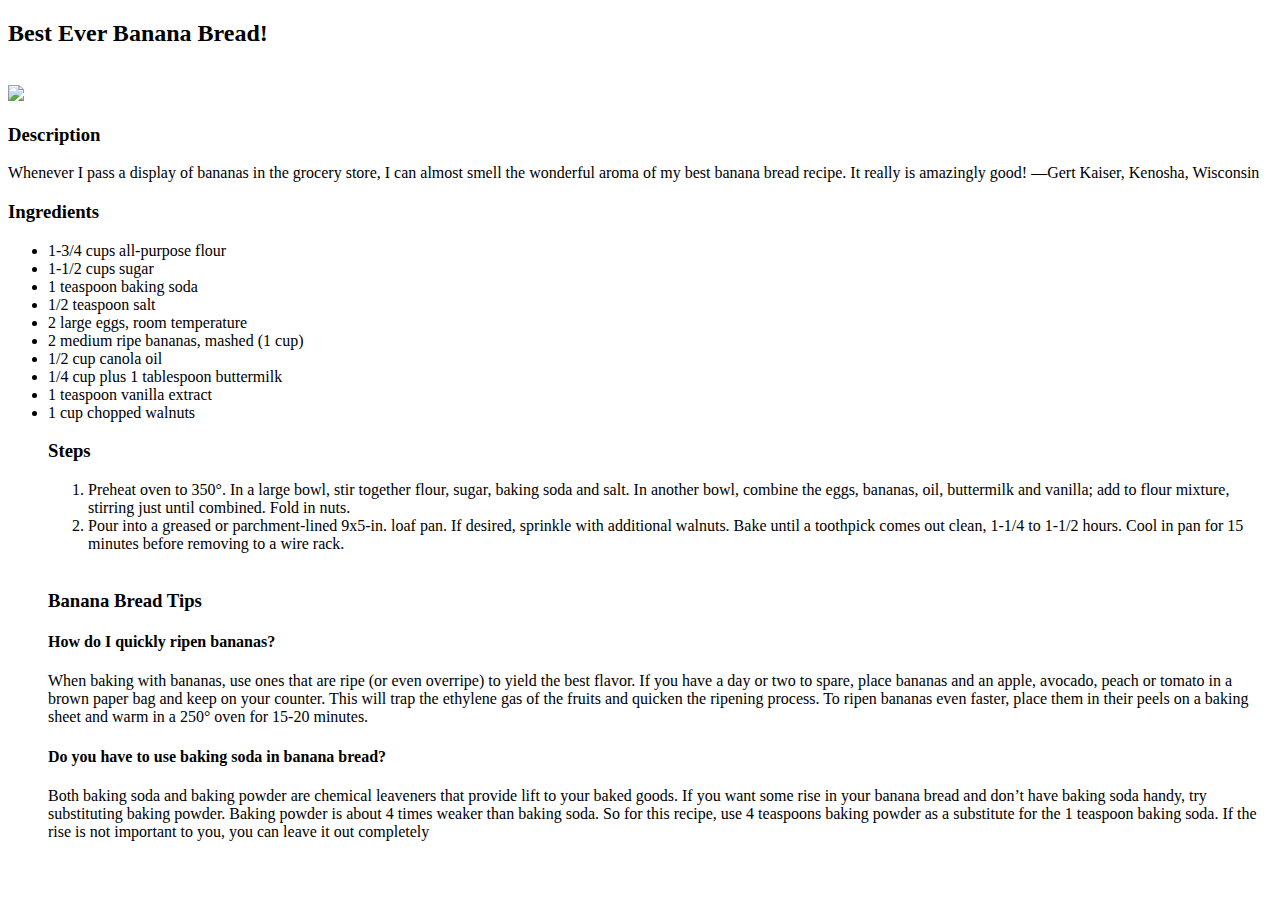
==== recipes/banana_bread.html @ b1f73ab1 "feat<banana_bread>[added]" ====
<!DOCTYPE html>
<html lang="en">
<head>
    <meta charset="UTF-8">
    <meta name="viewport" content="width=device-width, initial-scale=1.0">
    <title>Banana Bread</title>
</head>
<body>
    <h2>Best Ever Banana Bread!</h2>
    <br><img src="../recipes/banana_bread.jpeg">
    <br>
    <h3>Description</h3>
     <p>Whenever I pass a display of bananas in the grocery store, I can almost smell the wonderful aroma of my best banana bread recipe. It really is amazingly good! —Gert Kaiser, Kenosha, Wisconsin</p>
     <h3>Ingredients</h3>
    <ul>
        <li>1-3/4 cups all-purpose flour</li>
        <li>1-1/2 cups sugar</li>
        <li>1 teaspoon baking soda</li>
         <li>1/2 teaspoon salt</li>
          <li>2 large eggs, room temperature</li>
          <li>2 medium ripe bananas, mashed (1 cup)</li>
          <li>1/2 cup canola oil</li>
          <li>1/4 cup plus 1 tablespoon buttermilk</li> 
          <li>1 teaspoon vanilla extract</li> 
          <li>1 cup chopped walnuts</li> 

          <h3>Steps</h3>
          <ol>
            <li>Preheat oven to 350°. In a large bowl, stir together flour, sugar, baking soda and salt. In another bowl, combine the eggs, bananas, oil, buttermilk and vanilla; add to flour mixture, stirring just until combined. Fold in nuts.</li>
            <li>Pour into a greased or parchment-lined 9x5-in. loaf pan. If desired, sprinkle with additional walnuts. Bake until a toothpick comes out clean, 1-1/4 to 1-1/2 hours. Cool in pan for 15 minutes before removing to a wire rack.</li>
          </ol>
<br>
          <h3>Banana Bread Tips</h3>
          <h4>How do I quickly ripen bananas?</h4>
         <p>When baking with bananas, use ones that are ripe (or even overripe) to yield the best flavor. If you have a day or two to spare, place bananas and an apple, avocado, peach or tomato in a brown paper bag and keep on your counter. This will trap the ethylene gas of the fruits and quicken the ripening process. To ripen bananas even faster, place them in their peels on a baking sheet and warm in a 250° oven for 15-20 minutes.</p>
         <h4>Do you have to use baking soda in banana bread?</h4>
        <p>Both baking soda and baking powder are chemical leaveners that provide lift to your baked goods. If you want some rise in your banana bread and don’t have baking soda handy, try substituting baking powder. Baking powder is about 4 times weaker than baking soda. So for this recipe, use 4 teaspoons baking powder as a substitute for the 1 teaspoon baking soda. If the rise is not important to you, you can leave it out completely</p>
        </body>
</html>
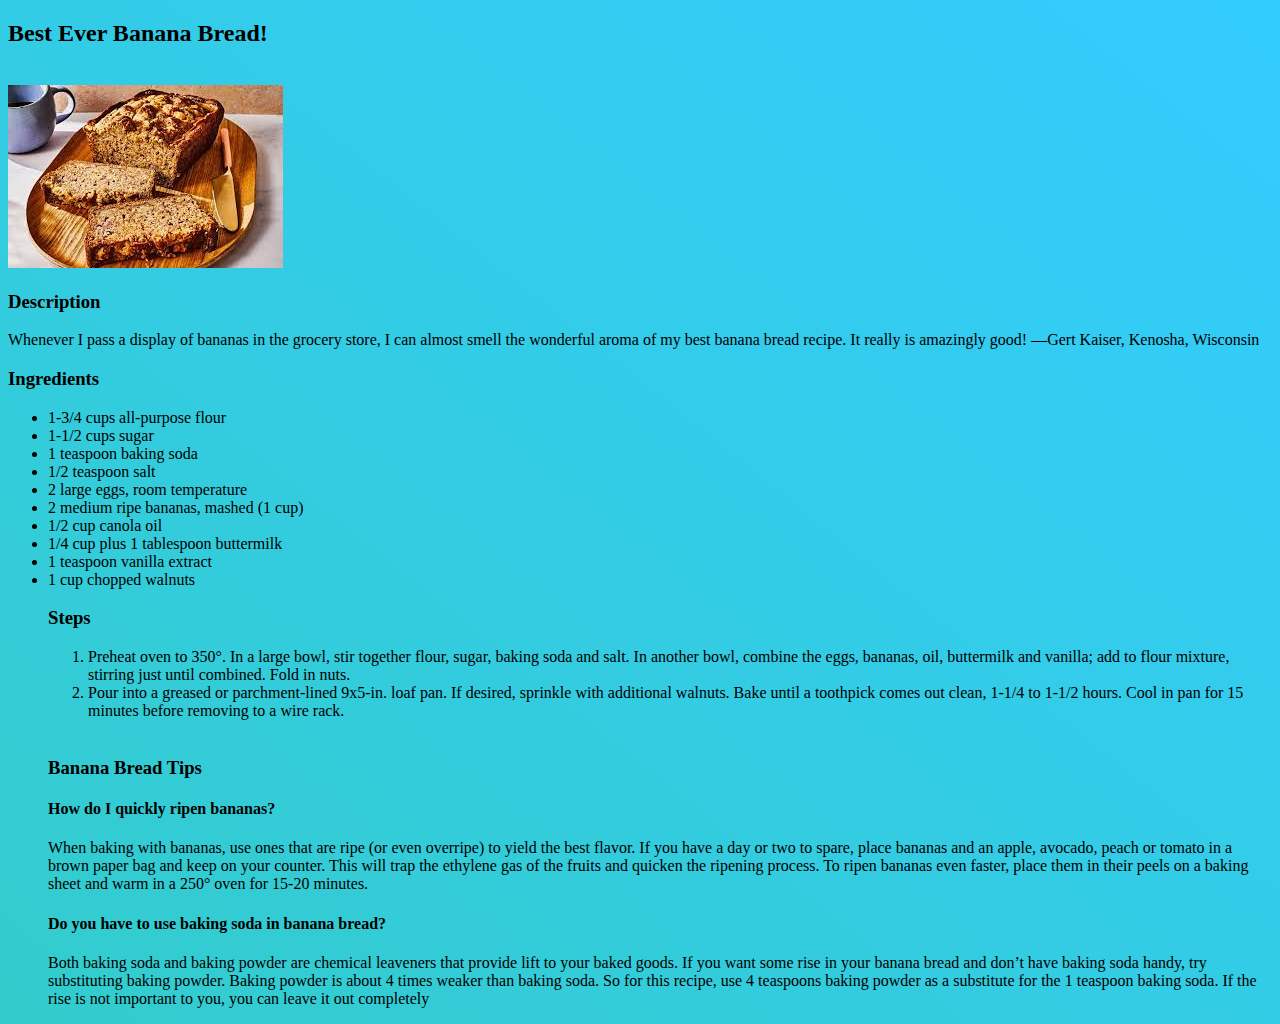
==== commit 67e1e454: "Format banana_bread.html" ====
--- a/recipes/banana_bread.html
+++ b/recipes/banana_bread.html
@@ -4,8 +4,10 @@
     <meta charset="UTF-8">
     <meta name="viewport" content="width=device-width, initial-scale=1.0">
     <title>Banana Bread</title>
+    <link rel="icon" type="image/x-icon" href="/home/chimara/odin-recipes/recipes/favicon.ico">
+
 </head>
-<body>
+<body  style="background: linear-gradient(to bottom left, #33ccff 0%, #33cccc 100%)">
     <h2>Best Ever Banana Bread!</h2>
     <br><img src="../recipes/banana_bread.jpeg">
     <br>
@@ -36,4 +38,4 @@
          <h4>Do you have to use baking soda in banana bread?</h4>
         <p>Both baking soda and baking powder are chemical leaveners that provide lift to your baked goods. If you want some rise in your banana bread and don’t have baking soda handy, try substituting baking powder. Baking powder is about 4 times weaker than baking soda. So for this recipe, use 4 teaspoons baking powder as a substitute for the 1 teaspoon baking soda. If the rise is not important to you, you can leave it out completely</p>
         </body>
-</html>+</html>
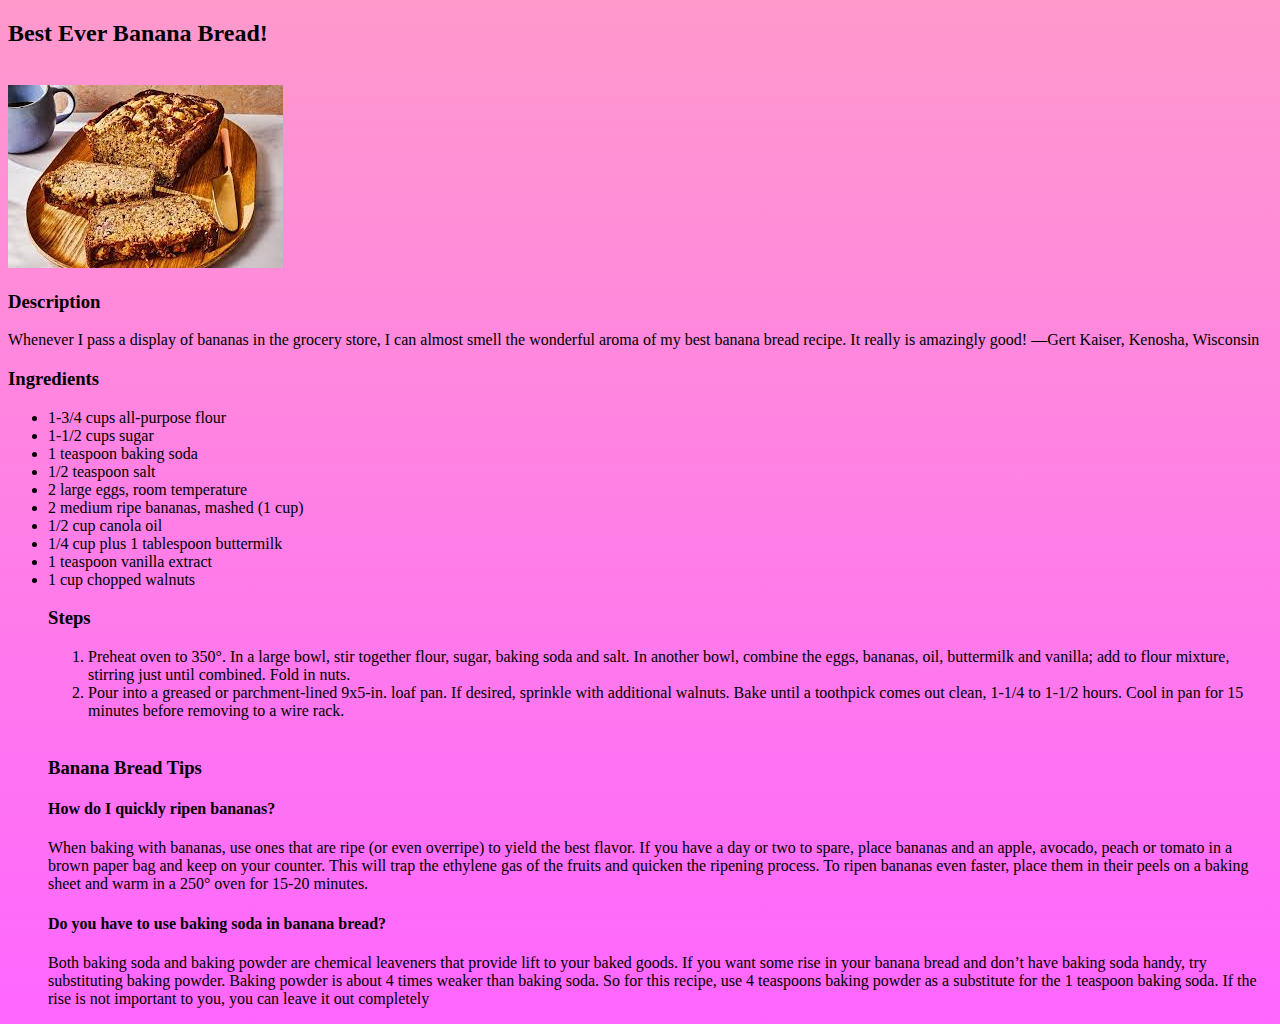
==== commit 125454f1: "bread" ====
--- a/recipes/banana_bread.html
+++ b/recipes/banana_bread.html
@@ -7,7 +7,7 @@
     <link rel="icon" type="image/x-icon" href="/home/chimara/odin-recipes/recipes/favicon.ico">
 
 </head>
-<body  style="background: linear-gradient(to bottom left, #33ccff 0%, #33cccc 100%)">
+<body  style="background: linear-gradient(to top, #ff66ff 0%, #ff99cc 100%)">
     <h2>Best Ever Banana Bread!</h2>
     <br><img src="../recipes/banana_bread.jpeg">
     <br>
@@ -38,4 +38,4 @@
          <h4>Do you have to use baking soda in banana bread?</h4>
         <p>Both baking soda and baking powder are chemical leaveners that provide lift to your baked goods. If you want some rise in your banana bread and don’t have baking soda handy, try substituting baking powder. Baking powder is about 4 times weaker than baking soda. So for this recipe, use 4 teaspoons baking powder as a substitute for the 1 teaspoon baking soda. If the rise is not important to you, you can leave it out completely</p>
         </body>
-</html>
+</html>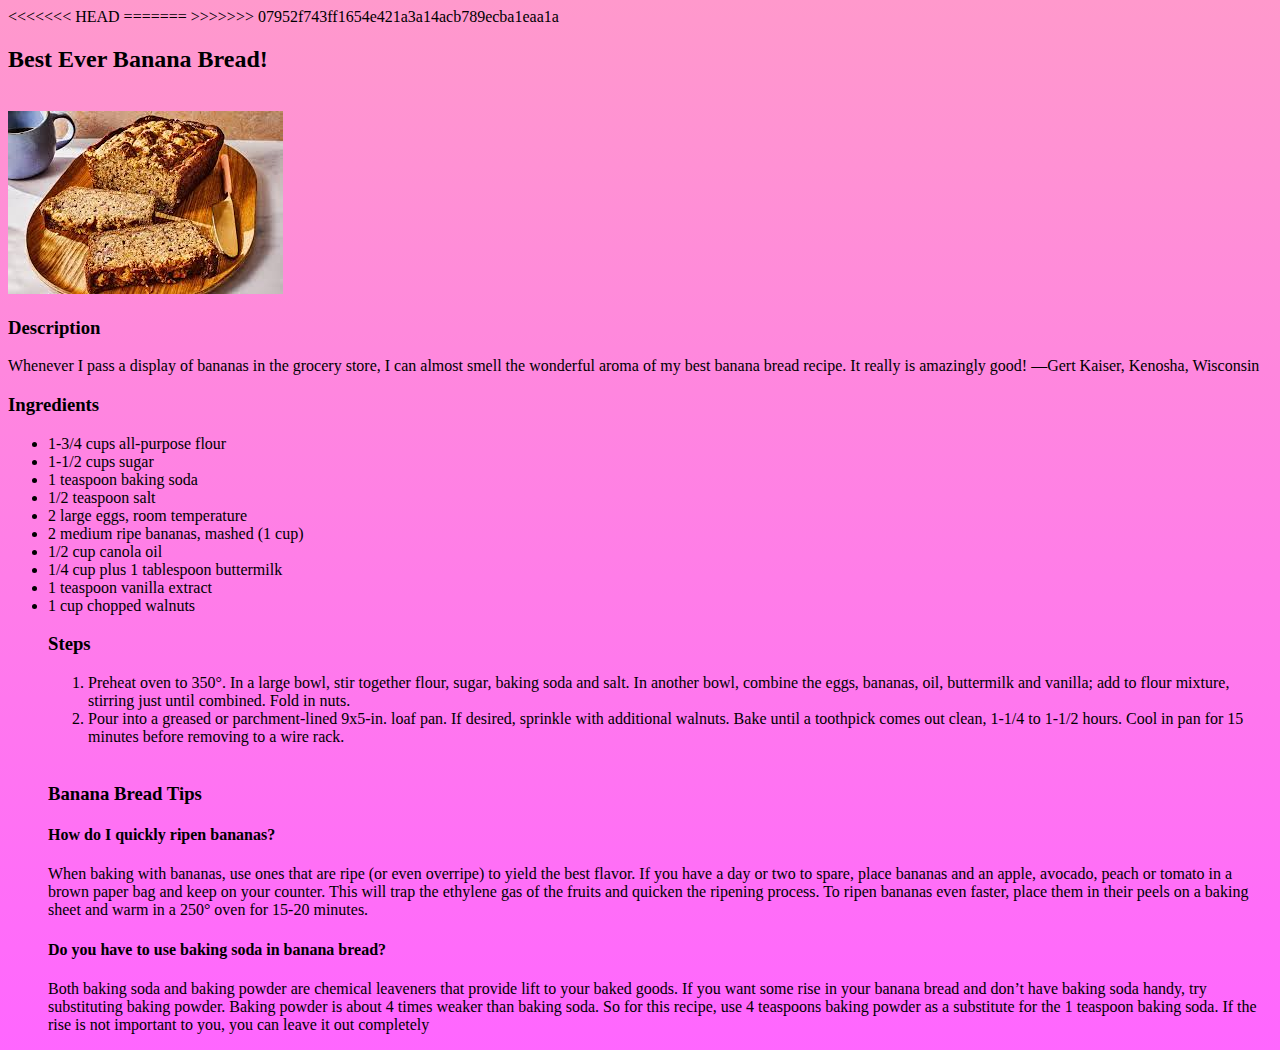
==== commit 66a8a9fa: "bread add" ====
--- a/recipes/banana_bread.html
+++ b/recipes/banana_bread.html
@@ -7,7 +7,11 @@
     <link rel="icon" type="image/x-icon" href="/home/chimara/odin-recipes/recipes/favicon.ico">
 
 </head>
+<<<<<<< HEAD
 <body  style="background: linear-gradient(to top, #ff66ff 0%, #ff99cc 100%)">
+=======
+<body  style="background: linear-gradient(to bottom left, #33ccff 0%, #33cccc 100%)">
+>>>>>>> 07952f743ff1654e421a3a14acb789ecba1eaa1a
     <h2>Best Ever Banana Bread!</h2>
     <br><img src="../recipes/banana_bread.jpeg">
     <br>
@@ -38,4 +42,4 @@
          <h4>Do you have to use baking soda in banana bread?</h4>
         <p>Both baking soda and baking powder are chemical leaveners that provide lift to your baked goods. If you want some rise in your banana bread and don’t have baking soda handy, try substituting baking powder. Baking powder is about 4 times weaker than baking soda. So for this recipe, use 4 teaspoons baking powder as a substitute for the 1 teaspoon baking soda. If the rise is not important to you, you can leave it out completely</p>
         </body>
-</html>+</html>
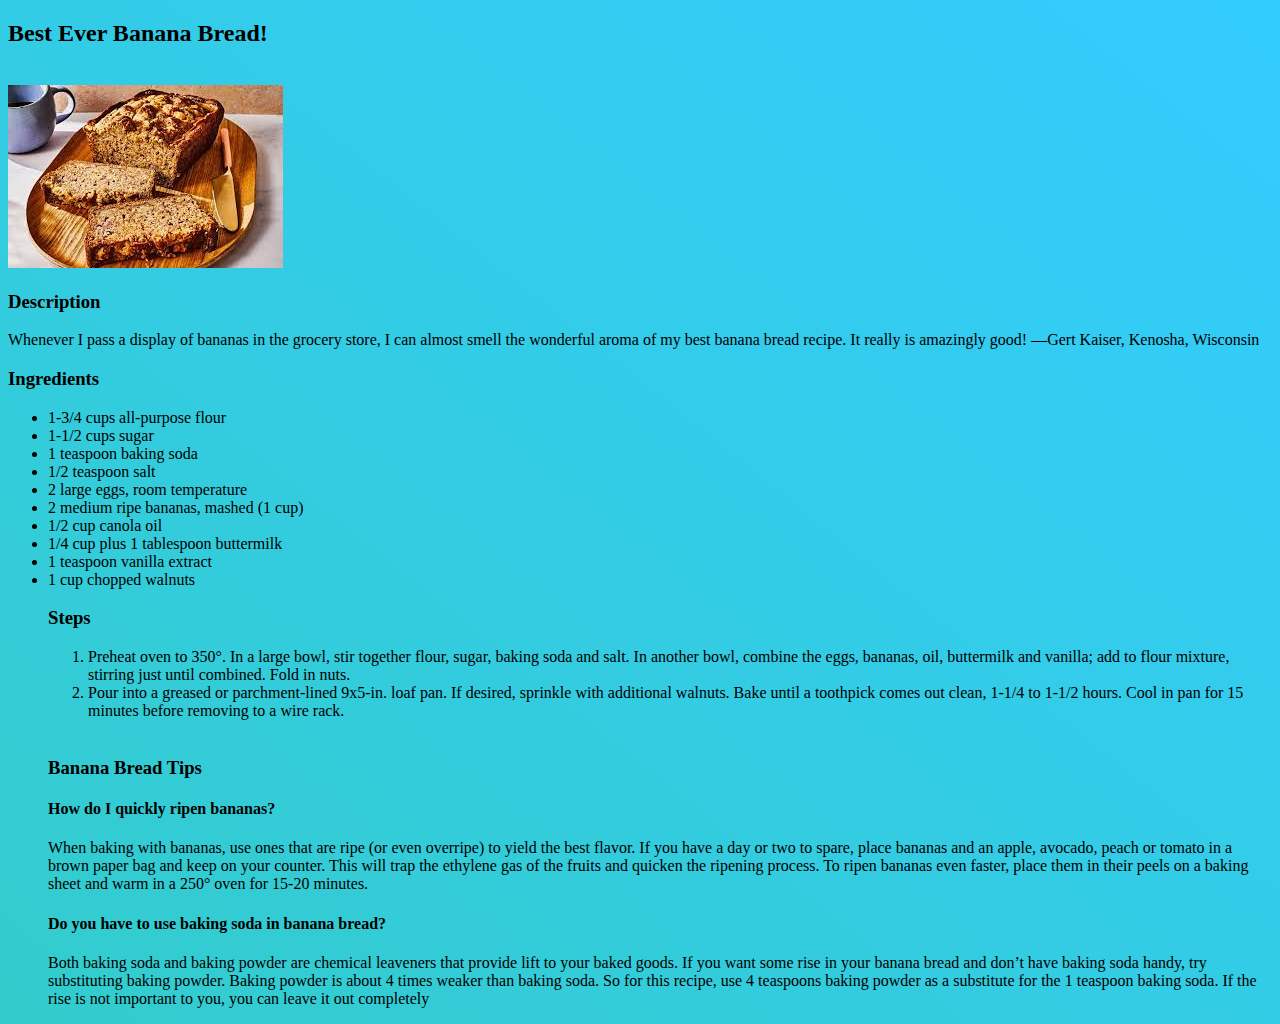
==== commit ada36bf4: "Remove ugly things" ====
--- a/recipes/banana_bread.html
+++ b/recipes/banana_bread.html
@@ -7,11 +7,7 @@
     <link rel="icon" type="image/x-icon" href="/home/chimara/odin-recipes/recipes/favicon.ico">
 
 </head>
-<<<<<<< HEAD
-<body  style="background: linear-gradient(to top, #ff66ff 0%, #ff99cc 100%)">
-=======
 <body  style="background: linear-gradient(to bottom left, #33ccff 0%, #33cccc 100%)">
->>>>>>> 07952f743ff1654e421a3a14acb789ecba1eaa1a
     <h2>Best Ever Banana Bread!</h2>
     <br><img src="../recipes/banana_bread.jpeg">
     <br>
